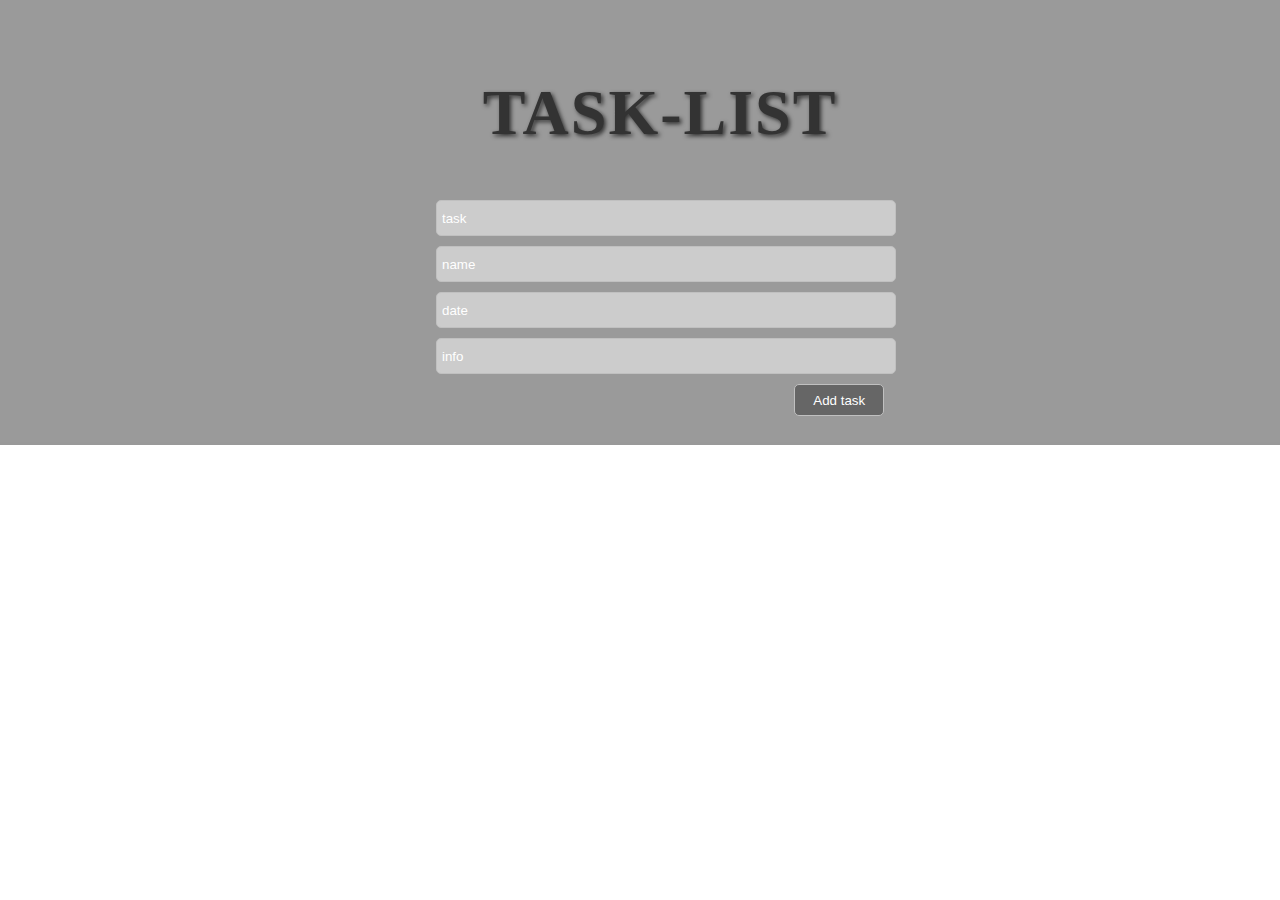
==== L03/index.html @ 7f3ea2d8 "btn" ====
<!DOCTYPE html>
<html lang="en">
<head>
    <meta charset="UTF-8">
    <meta http-equiv="X-UA-Compatible" content="IE=edge">
    <meta name="viewport" content="width=device-width, initial-scale=1.0">
    <title>Aufgabenliste</title>
    <script src="script.js" defer></script>
    <link rel="stylesheet" href="style.css">
</head>
<body>
    <div id="TaskMaker">
        <ul>
            <li><h1>Task-List</h1></li>
            <li><input type="text" id="inputTask" placeholder="task"></li>
            <li><input type="text" id="inputName" placeholder="name"></li>
            <li><input type="text" id="inputDate" placeholder="date"></li>
            <li><input type="text" id="inputInfo" placeholder="info"></li>
            <li><div id="addTask"><button id="addTaskBtn">Add task</button></div></li>
        </ul>
    </div>
    <div id="ContainerTaskList">

    </div>
</body>
</html>
---- L03/style.css ----
body {
    margin: 0px;
}

#TaskMaker {
    display: flex;
    justify-content: center;
    align-items: center;
    width: 70%;
    padding-left: 15%;
    padding-right: 15%;
    background-color: #9a9a9a;
}

ul {
    list-style-type: none;
    width: 50%;
}

li {
    margin-bottom: 10px;
}

h1 {
    font-size: 64px;
    font-weight: bold;
    text-align: center;
    color: #333333;
    text-transform: uppercase;
    letter-spacing: 2px;
    margin-top: 60px;
    margin-bottom: 50px;
    text-shadow: 2px 2px 4px rgba(0, 0, 0, 0.7);
}

input {
    padding: 5px;
    border-radius: 5px;
    background-color: #cccccc;
    border: 1px solid #C0C0C0;
    width: 100%;
    height: 1.5rem;
}

input::placeholder {
    color: #ffffff;
}

input:hover {
    background-color: #dddddd;
}

input:focus {
    outline: none;
    background-color: #eeeeee;
    animation: bounce 1s ease-in-out;
}

@keyframes bounce {

    0%,
    20%,
    50%,
    80%,
    100% {
        transform: translateY(0);
    }

    40% {
        transform: translateY(-2px);
    }

    60% {
        transform: translateY(-1px);
    }
}

#addTask {
    display: flex;
    justify-content: right;
}

button {
    border-radius: 5px;
    border: 1px solid #C0C0C0;
    background-color: #666666;
    color: #ffffff;
    cursor: pointer;
    height: 2rem;
    width: 20%;
}
button:hover{
    background-color: #555555;
}

button:active {
    background-color: #000000;
    animation: pulse 0.2s ease-in-out;
}

@keyframes pulse {
    0% {
      transform: scale(1);
    }
    50% {
      transform: scale(1.11);
    }
    100% {
      transform: scale(1);
    }
  }

#ContainerTaskList {
    width: 100%;
    min-height: 2rem;
    border-top: 3px solid #999999;
}
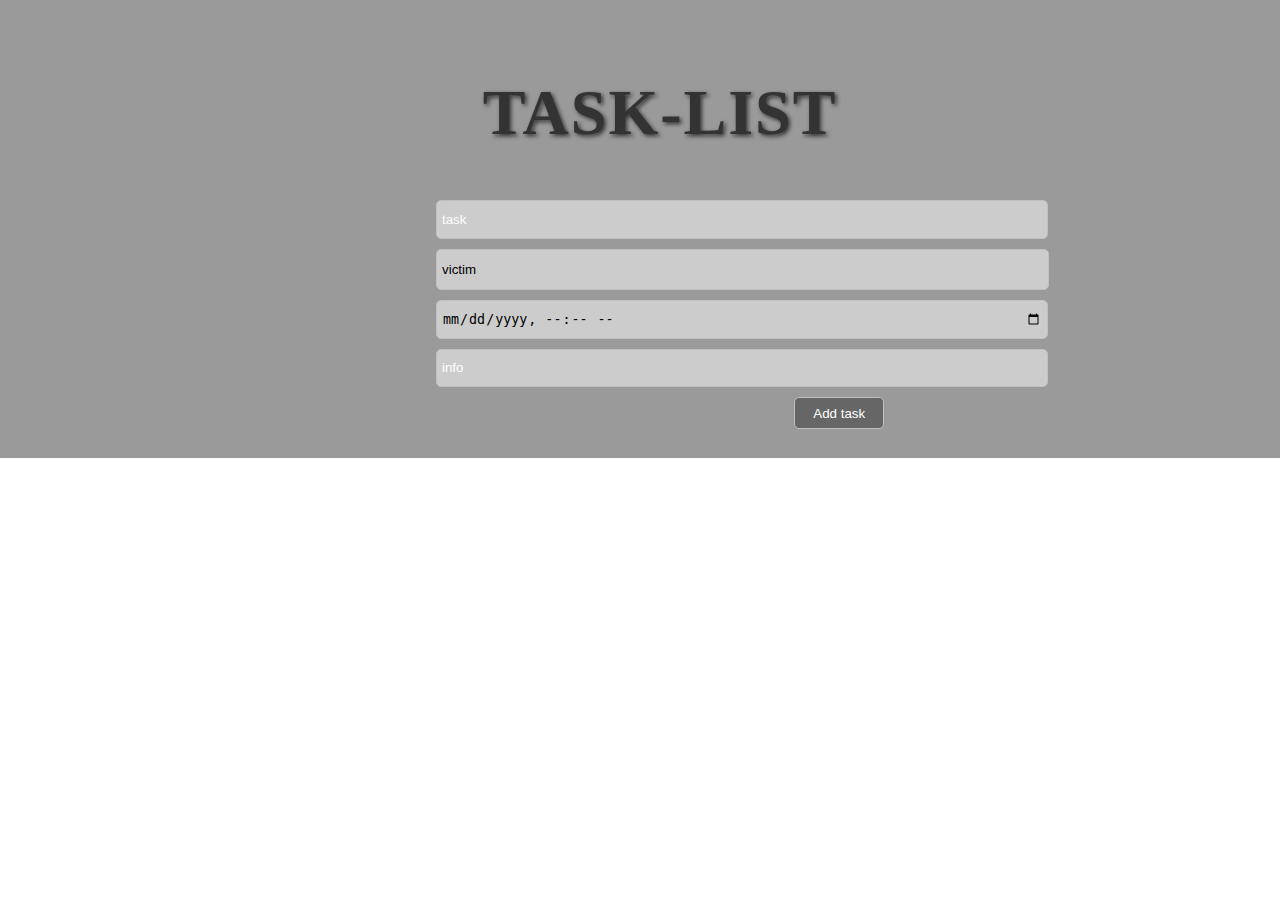
==== commit 1234cd09: "sd" ====
--- a/L03/index.html
+++ b/L03/index.html
@@ -1,5 +1,6 @@
 <!DOCTYPE html>
 <html lang="en">
+
 <head>
     <meta charset="UTF-8">
     <meta http-equiv="X-UA-Compatible" content="IE=edge">
@@ -8,19 +9,30 @@
     <script src="script.js" defer></script>
     <link rel="stylesheet" href="style.css">
 </head>
+
 <body>
     <div id="TaskMaker">
         <ul>
-            <li><h1>Task-List</h1></li>
+            <li>
+                <h1>Task-List</h1>
+            </li>
             <li><input type="text" id="inputTask" placeholder="task"></li>
-            <li><input type="text" id="inputName" placeholder="name"></li>
-            <li><input type="text" id="inputDate" placeholder="date"></li>
+            <li><select name="person" id="inputTask">
+                    <option value="" disabled selected>victim</option>
+                    <option value="person1">person1</option>
+                    <option value="person2">person2</option>
+                    <option value="person3">person3</option>
+                </select></li>
+            <li><input type="datetime-local" id="inputDate" placeholder="date"></li>
             <li><input type="text" id="inputInfo" placeholder="info"></li>
-            <li><div id="addTask"><button id="addTaskBtn">Add task</button></div></li>
+            <li>
+                <div id="addTask"><button id="addTaskBtn">Add task</button></div>
+            </li>
         </ul>
     </div>
     <div id="ContainerTaskList">
 
     </div>
 </body>
+
 </html>--- a/L03/style.css
+++ b/L03/style.css
@@ -38,8 +38,8 @@
     border-radius: 5px;
     background-color: #cccccc;
     border: 1px solid #C0C0C0;
-    width: 100%;
-    height: 1.5rem;
+    width: 45em;
+    height: 2em;
 }
 
 input::placeholder {
@@ -74,7 +74,25 @@
         transform: translateY(-1px);
     }
 }
-
+select{
+    -webkit-appearance: none;
+    -moz-appearance: none;
+    appearance: none;
+    padding: 5px;
+    border-radius: 5px;
+    background-color: #cccccc;
+    border: 1px solid #C0C0C0;
+    width: 46em;
+    height: 3.1em;
+}
+select:hover {
+    background-color: #dddddd;
+    cursor: pointer;
+}
+select:focus{
+    outline: none;
+    background-color: #eeeeee;
+}
 #addTask {
     display: flex;
     justify-content: right;
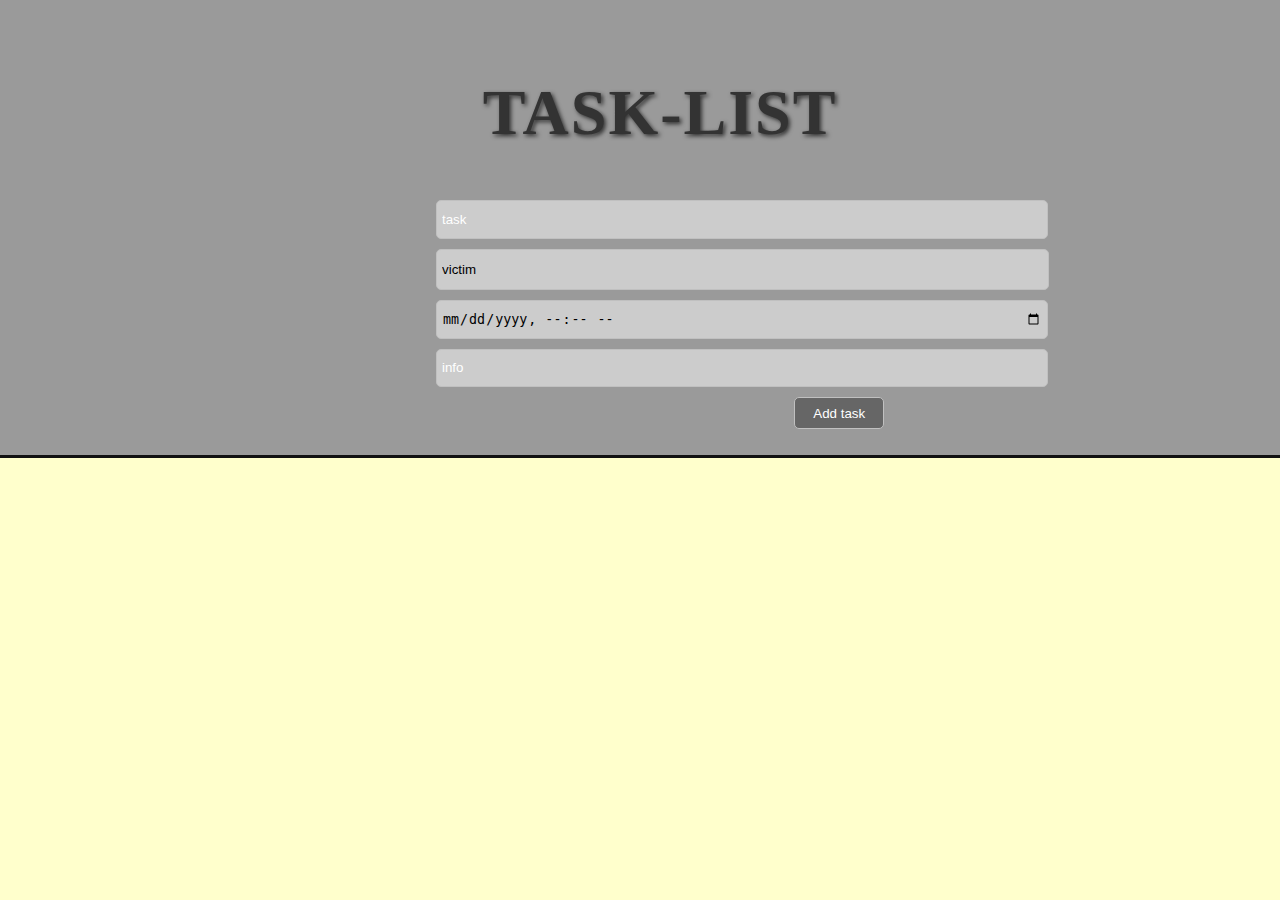
==== commit d0ad4484: "uff" ====
--- a/L03/index.html
+++ b/L03/index.html
@@ -17,7 +17,7 @@
                 <h1>Task-List</h1>
             </li>
             <li><input type="text" id="inputTask" placeholder="task"></li>
-            <li><select name="person" id="inputTask">
+            <li><select name="person" id="inputPerson">
                     <option value="" disabled selected>victim</option>
                     <option value="person1">person1</option>
                     <option value="person2">person2</option>
@@ -31,7 +31,9 @@
         </ul>
     </div>
     <div id="ContainerTaskList">
+        <ul id="TaskList">
 
+        </ul>
     </div>
 </body>
 
--- a/L03/style.css
+++ b/L03/style.css
@@ -1,6 +1,20 @@
 body {
     margin: 0px;
+    background-color: #ffffcc;
 }
+  
+  @keyframes rainbow {
+    0% {
+      background-position: 0% 82%;
+    }
+    50% {
+      background-position: 100% 19%;
+    }
+    100% {
+      background-position: 0% 82%;
+    }
+  }
+  
 
 #TaskMaker {
     display: flex;
@@ -131,5 +145,33 @@
 #ContainerTaskList {
     width: 100%;
     min-height: 2rem;
-    border-top: 3px solid #999999;
+    border-top: 3px solid#111111;
+}
+#TaskList {
+    margin-left: 25%;
+    text-align: center;
+}
+#TaskList li {
+    color: #C0C0C0;
+    font-family: 'Courier New', Courier, monospace;
+    background-color: #555555;
+    border: 0px;
+    border-radius: 2rem;
+    padding: 0.5rem
+}
+#TaskList h1{
+    font-size: 48px;
+    color: #dddddd;
+    font-family:'Times New Roman', Times, serif
+}
+#TaskList button{
+    background-color: #CD2626;
+}
+#TaskList button:hover{
+    background-color: #DE3727;
+}
+
+#TaskList button:active {
+    background-color: #ff0000;
+    animation: pulse 0.2s ease-in-out;
 }